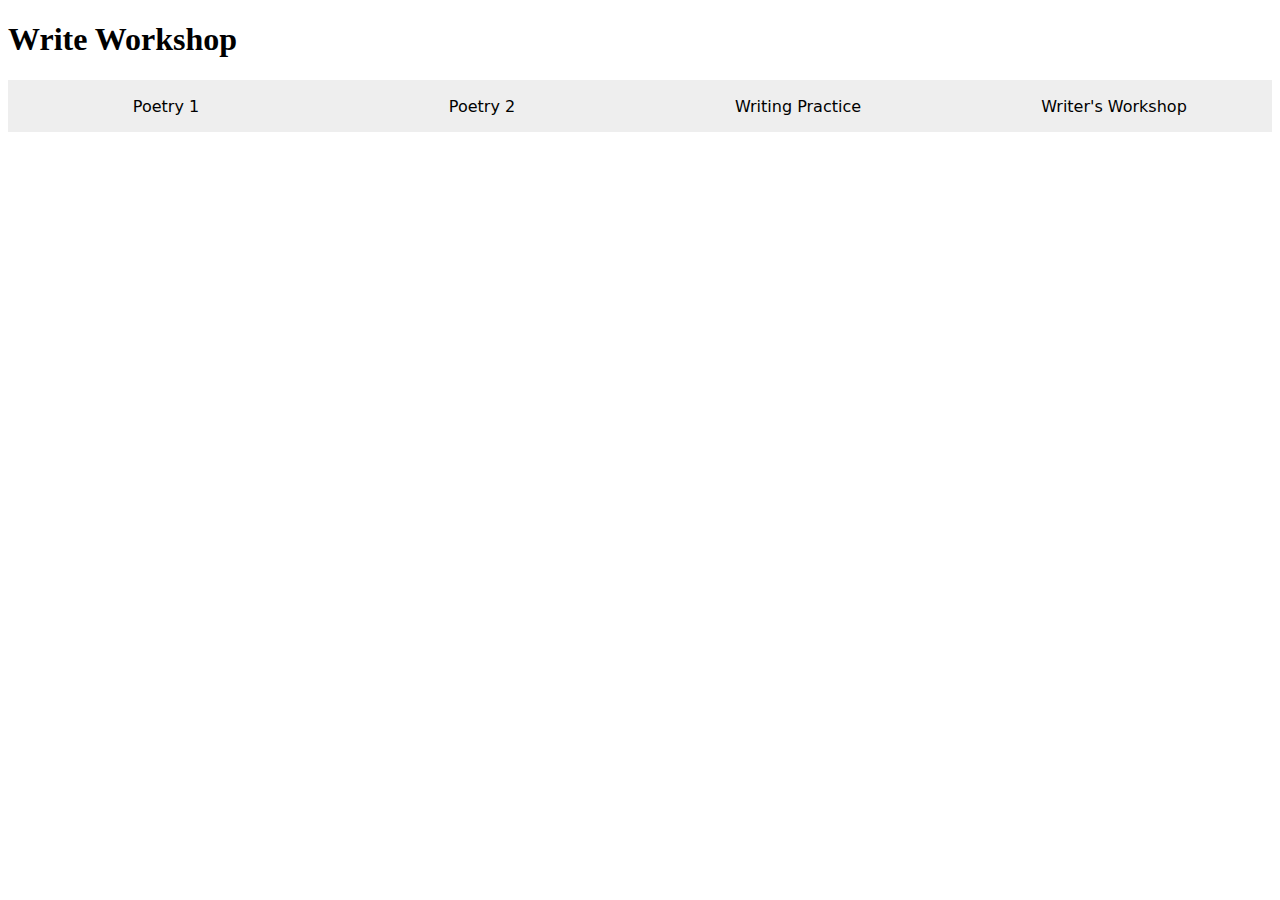
==== TWW/index.html @ 3efdef8a "Add files via upload" ====
<!doctype html>
<html>
<head>
<meta charset="UTF-8">
<title> This Writer's Work| Norie Agbuke</title>
	
	<link href="CSS/mainStyle.css" rel="stylesheet" type="text/css"/>
	
</head>

<body>
	<h1 class=".title">Write Workshop</h1>
	
	<div class="tabContainer">
		<div class="btnContainer">
			<button onclick="showPanel(0, '#f44336')">Poetry 1</button>
			<button onclick="showPanel(1, '#4caf50')">Poetry 2</button>
			<button onclick="showPanel(2, '#2196f3')">Writing Practice</button>
			<button onclick="showPanel(3, '#ff5722')">Writer's Workshop</button>
		</div>
		<div class="tabPanel">Tab 1 : Content</div>
		<div class="tabPanel">Tab 2 : Content</div>
		<div class="tabPanel">Tab 3 : Content</div>
		<div class="tabPanel">Tab 4 : Content</div>
	</div>
		
	
	<!---<section id="poetryOne">
		<div class="pitterPatter">
			<h3><br>Pitter-Patter</h3><br>
				<p>Blood-stained booties like 
					
				<br>Dorothy in her prime

				<br>Battle cries of the precarious beat goes

				<br>Pitter-patter, pitter-patter

						<br>

				<br>The falling of the heel - like thunder

				<br>Pitter-patter, pitter-patter

				<br>Strutting as on tempests' wings

				<br>Pitter-patter, pitter-patter

						<br>

				<br>Pitter-patter goes the soles like violent

				<br>Sails upon the beach

				<br>Pitter-patter, pitter-patter, pitter-

				<br>Patter, pitter-</p>

		</div>
		
	</section>
		
	<section id="poetryTwo">
		<div class="grandOleHouse">
			<h3><br>Grand Ole House</h3><br>
			<p>

					The dwarves built that house – it seemed 
				<br>With their ruddy hands and rugged mallets they tinkered 
				<br>Transforming mountainous boulder to strident brick 
				<br>For whom have they built such a grand ole house? <br>
				<br>That rushing waterfall torn from its seams 
				<br>They thrusted it onto that rosy shire’s hearth 
				<br>The scent of fresh water – so supple and crisp 
				<br>For whom have they built such a grand ole house?<br> 
				<br>With opals and ambers the doors and windows were lade 
				<br>From every drop of sunshine the colors would burst flashing 
				<br>purples and yellows iridescently lit 
				<br>For whom have they built such a grand ole house!</p>
		</div>
	</section>
		
	<section id="practice">
		<div class="wp">
			<h3></h3>
		</div>
	</section>--->
	
	
	<script src="JS/mainScript.js" type="text/javascript"></script>
</body>
</html>
---- TWW/CSS/mainStyle.css ----
@charset "UTF-8";
/* CSS Document */

/* Header */

.title {
	font-family: "sans-serif";
	color: #dc2d5e;
	text-align: center;
	
}

/* Navigation */

.tabContainer {
	width: 100;
	height: 350px;
}

.tabContainer .btnContainer {
	height: 15%;
	
}

.tabContainer .btnContainer button {
	width: 25%;
	height: 100%;
	border: none;
	outline: none;
	cursor: pointer;
	padding: 10px;
	font-family: Segoe, "Segoe UI", "DejaVu Sans", "Trebuchet MS", Verdana, "sans-serif";
	font-size: 1em;
	background-color: #eee;
	float: left;
}

.tabContainer .btnContainer button:hover {
	background-color: #d7d4d4;
}

.tabContainer .tabPanel {
	height: 85%;
	background-color: gray;
	color: white;
	text-align: center;
	padding-top: 105px;
	box-sizing: border-box;
	font-family: "sans-serif";
	font-size: .75em;
	display: none;
}


/* Section 1 */

section .pitterPatter {
	background-color: ghostwhite;
	border: 2px solid grey;
	width: 70%;
	max-width: 90%;
	height: auto;
	padding: 0 50px 30px 50px;
	margin: 0 0 0 10%;
	
}

section .pitterPatter h3, p {
	margin: 0 auto;
}

/* Section 2 */

section .grandOleHouse {
	background-color: ghostwhite;
	border: 2px solid grey;
	width: 70%;
	max-width: 90%;
	height: auto;
	padding: 0 50px 30px 50px;
	margin: 0 0 0 10%;
	
}

section .grandOleHouse h3, p {
	margin: 0 auto;
}

/* Section 3 */


/* Footer */
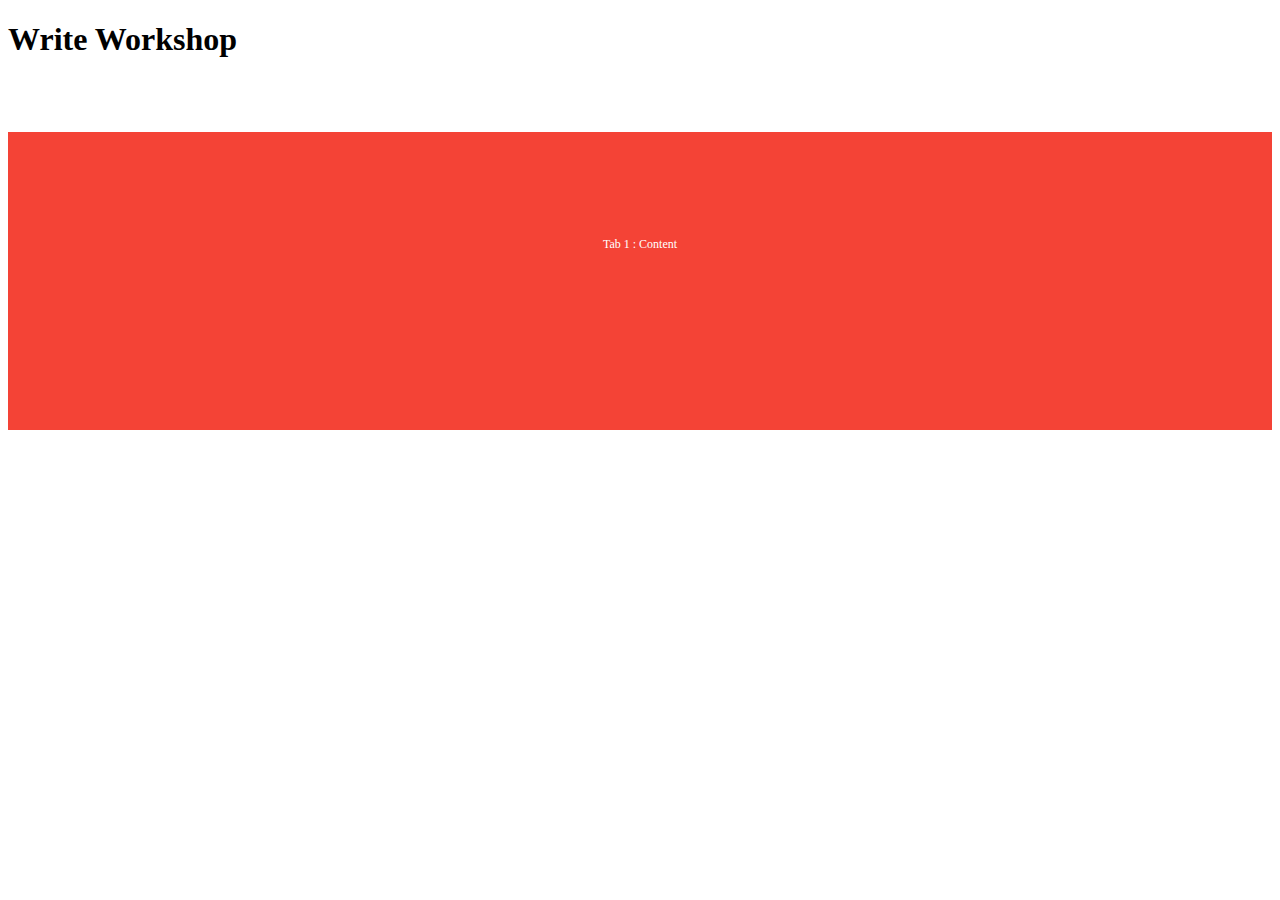
==== commit aff967cf: "Update index.html" ====
--- a/TWW/index.html
+++ b/TWW/index.html
@@ -23,69 +23,6 @@
 		<div class="tabPanel">Tab 3 : Content</div>
 		<div class="tabPanel">Tab 4 : Content</div>
 	</div>
-		
-	
-	<!---<section id="poetryOne">
-		<div class="pitterPatter">
-			<h3><br>Pitter-Patter</h3><br>
-				<p>Blood-stained booties like 
-					
-				<br>Dorothy in her prime
-
-				<br>Battle cries of the precarious beat goes
-
-				<br>Pitter-patter, pitter-patter
-
-						<br>
-
-				<br>The falling of the heel - like thunder
-
-				<br>Pitter-patter, pitter-patter
-
-				<br>Strutting as on tempests' wings
-
-				<br>Pitter-patter, pitter-patter
-
-						<br>
-
-				<br>Pitter-patter goes the soles like violent
-
-				<br>Sails upon the beach
-
-				<br>Pitter-patter, pitter-patter, pitter-
-
-				<br>Patter, pitter-</p>
-
-		</div>
-		
-	</section>
-		
-	<section id="poetryTwo">
-		<div class="grandOleHouse">
-			<h3><br>Grand Ole House</h3><br>
-			<p>
-
-					The dwarves built that house – it seemed 
-				<br>With their ruddy hands and rugged mallets they tinkered 
-				<br>Transforming mountainous boulder to strident brick 
-				<br>For whom have they built such a grand ole house? <br>
-				<br>That rushing waterfall torn from its seams 
-				<br>They thrusted it onto that rosy shire’s hearth 
-				<br>The scent of fresh water – so supple and crisp 
-				<br>For whom have they built such a grand ole house?<br> 
-				<br>With opals and ambers the doors and windows were lade 
-				<br>From every drop of sunshine the colors would burst flashing 
-				<br>purples and yellows iridescently lit 
-				<br>For whom have they built such a grand ole house!</p>
-		</div>
-	</section>
-		
-	<section id="practice">
-		<div class="wp">
-			<h3></h3>
-		</div>
-	</section>--->
-	
 	
 	<script src="JS/mainScript.js" type="text/javascript"></script>
 </body>
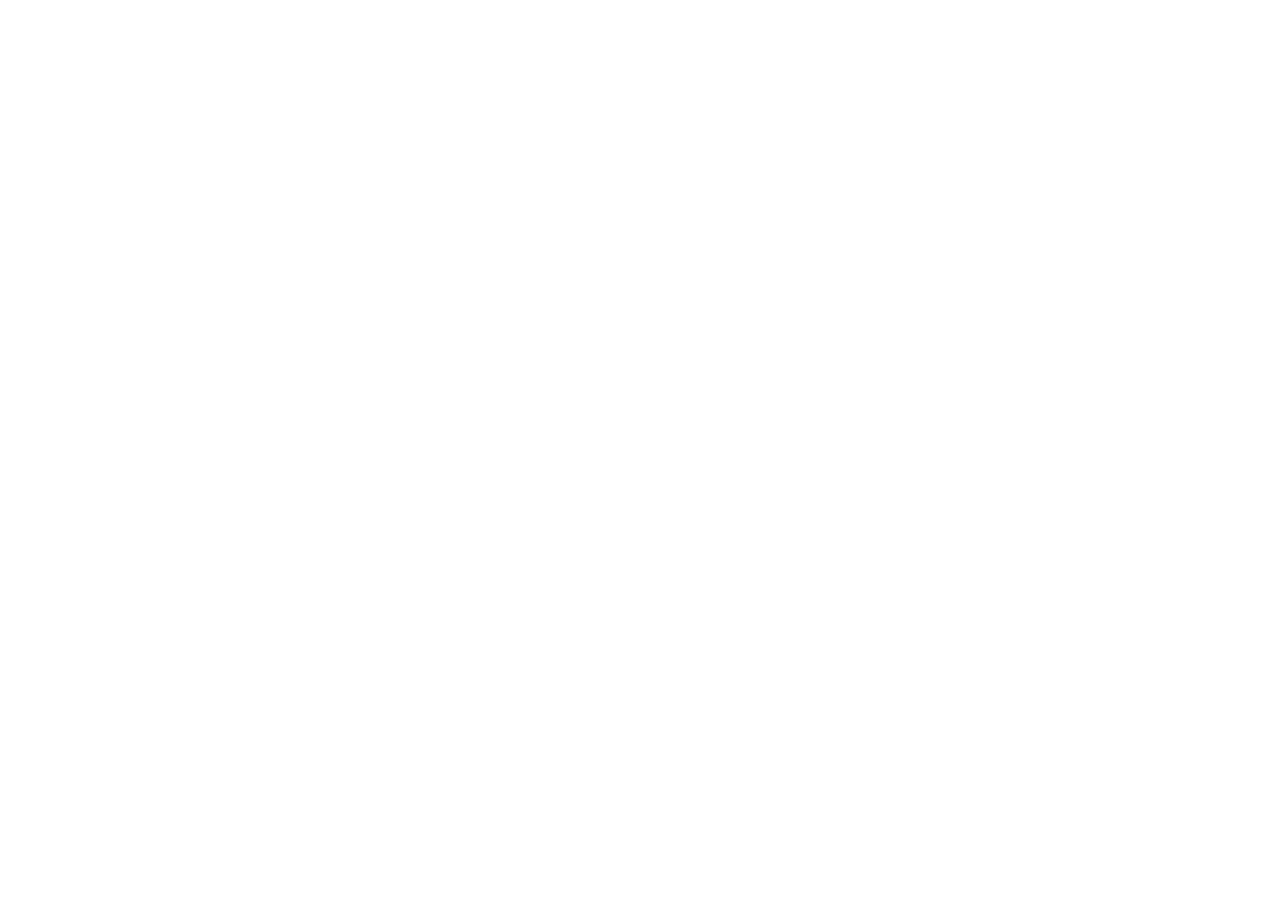
==== commit da1e07df: "Update index.html" ====
--- a/TWW/index.html
+++ b/TWW/index.html
@@ -2,14 +2,14 @@
 <html>
 <head>
 <meta charset="UTF-8">
-<title> This Writer's Work| Norie Agbuke</title>
+<title> TWW| Norie Agbuke<s /title>
 	
 	<link href="CSS/mainStyle.css" rel="stylesheet" type="text/css"/>
 	
 </head>
 
 <body>
-	<h1 class=".title">Write Workshop</h1>
+	<h1 class=".title">The Write Workshop</h1>
 	
 	<div class="tabContainer">
 		<div class="btnContainer">
--- a/TWW/CSS/mainStyle.css
+++ b/TWW/CSS/mainStyle.css
@@ -51,42 +51,3 @@
 	display: none;
 }
 
-
-/* Section 1 */
-
-section .pitterPatter {
-	background-color: ghostwhite;
-	border: 2px solid grey;
-	width: 70%;
-	max-width: 90%;
-	height: auto;
-	padding: 0 50px 30px 50px;
-	margin: 0 0 0 10%;
-	
-}
-
-section .pitterPatter h3, p {
-	margin: 0 auto;
-}
-
-/* Section 2 */
-
-section .grandOleHouse {
-	background-color: ghostwhite;
-	border: 2px solid grey;
-	width: 70%;
-	max-width: 90%;
-	height: auto;
-	padding: 0 50px 30px 50px;
-	margin: 0 0 0 10%;
-	
-}
-
-section .grandOleHouse h3, p {
-	margin: 0 auto;
-}
-
-/* Section 3 */
-
-
-/* Footer */